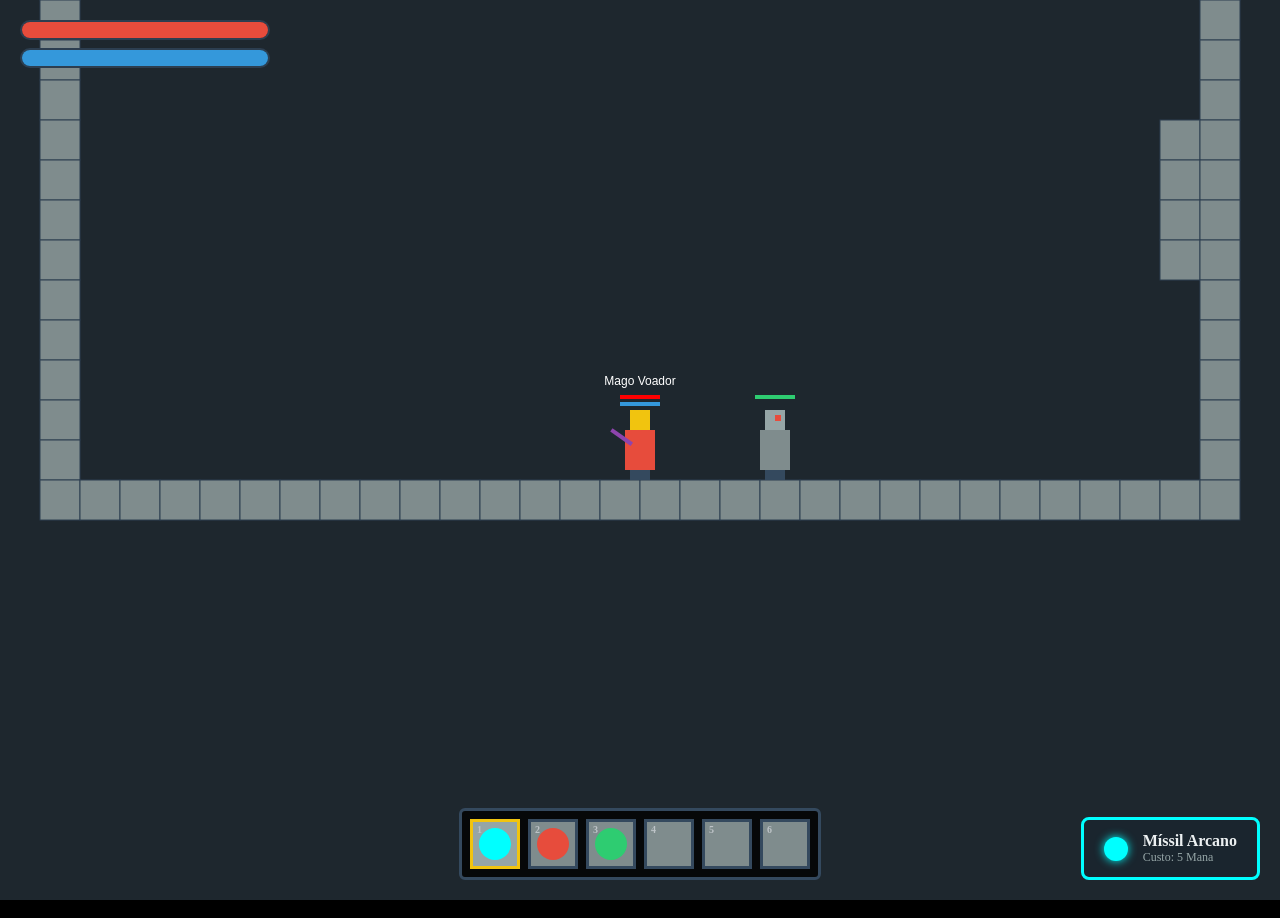
==== index.html @ b7376dbd "feat: setup inicial da engine, física, editor de mapas e combate" ====
<!DOCTYPE html>
<html lang="pt-BR">
<head>
    <meta charset="UTF-8">
    <meta name="viewport" content="width=device-width, initial-scale=1.0">
    <title>SkyBattle Arena</title>
    <link rel="stylesheet" href="style.css">
</head>
<body>
    <!-- O Canvas onde o jogo inteiro será desenhado -->
    <canvas id="gameCanvas"></canvas>
    <<div id="ui-layer">
    <!-- HUD de Vida/Mana (Canto Superior Esquerdo) -->
    <div id="player-hud" class="hud-container hidden">
        <div class="bar-bg"><div id="health-bar" class="bar-fill health"></div></div>
        <div class="bar-bg"><div id="mana-bar" class="bar-fill mana"></div></div>
    </div>

    <!-- Hotbar CENTRALIZADA (Independente) -->
    <div id="hotbar" class="hotbar-container"></div>

    <!-- Informações da Magia no CANTO DIREITO -->
    <div id="spell-hud" class="spell-container">
        <div id="spell-icon" class="spell-color-box"></div>
        <div class="spell-info">
            <span id="spell-name">Míssil Arcano</span>
            <span id="spell-cost">Custo: 5 Mana</span>
        </div>
    </div>
</div>
    <!-- Usamos type="module" para suportar import/export do ES6 nativamente -->
    <script type="module" src="src/main.js"></script>
</body>
</html>
---- style.css ----
/* Reset básico para remover margens e evitar barras de rolagem indesejadas */
* {
    margin: 0;
    padding: 0;
    box-sizing: border-box;
}

body, html {
    width: 100%;
    height: 100%;
    overflow: hidden; /* Evita scroll na tela do jogo */
    background-color: #000;
}

#gameCanvas {
    display: block;
    width: 100%;
    height: 100%;
}
#ui-layer {
    position: absolute;
    top: 0;
    left: 0;
    width: 100%;
    height: 100%;
    pointer-events: none; /* Deixa os cliques passarem para o Canvas */
    padding: 20px;
}

.hud-container {
    width: 250px;
    transition: opacity 0.5s ease-in-out; /* Transição suave */
    opacity: 1; /* Visível por padrão quando a classe 'hidden' for removida */
}

.hud-container.hidden {
    opacity: 0;
}

.bar-bg {
    width: 100%;
    height: 20px;
    background-color: rgba(0, 0, 0, 0.6);
    border: 2px solid #2c3e50;
    border-radius: 10px;
    margin-bottom: 8px;
    overflow: hidden;
}

.bar-fill {
    height: 100%;
    width: 100%;
    transition: width 0.1s linear; /* Animação suave ao perder vida/mana */
}

.health { background-color: #e74c3c; }
.mana { background-color: #3498db; }

/* --- HUD DE MAGIA (SPELL) --- */
.spell-container {
    position: absolute;
    bottom: 20px;
    right: 20px; 
    background-color: rgba(26, 37, 47, 0.9);
    border: 3px solid #34495e;
    border-radius: 8px;
    padding: 12px 20px;
    display: flex;
    align-items: center;
    gap: 15px;
    color: white;
    pointer-events: auto;
    z-index: 10;
}

.spell-color-box {
    width: 24px;
    height: 24px;
    border-radius: 50%;
    background-color: #00ffff;
    box-shadow: 0 0 10px #00ffff;
}

.spell-info {
    display: flex;
    flex-direction: column;
}

#spell-name {
    font-weight: bold;
    font-size: 16px;
    color: #ecf0f1;
}

#spell-cost {
    font-size: 12px;
    color: #95a5a6;
}

.hotbar-container {
    position: absolute;
    bottom: 20px;
    left: 50%;
    transform: translateX(-50%); /* O truque mágico para centralizar */
    display: flex;
    gap: 8px;
    background: rgba(0, 0, 0, 0.8);
    padding: 8px;
    border: 3px solid #34495e;
    border-radius: 6px;
    pointer-events: auto;
    z-index: 5;
}

.slot {
    width: 50px;
    height: 50px;
    background: #7f8c8d;
    border: 3px solid #34495e;
    display: flex;
    align-items: center;
    justify-content: center;
    position: relative;
    cursor: grab;
    user-select: none;
}

.slot.active {
    border-color: #f1c40f; /* Destaque do slot selecionado */
    background: #95a5a6;
}

.slot-icon {
    width: 32px;
    height: 32px;
    pointer-events: none; /* Evita bug no drag and drop */
}

.slot-number {
    position: absolute;
    top: 2px;
    left: 4px;
    font-size: 10px;
    color: #bdc3c7;
    font-weight: bold;
}

.dragging {
    opacity: 0.4;
}
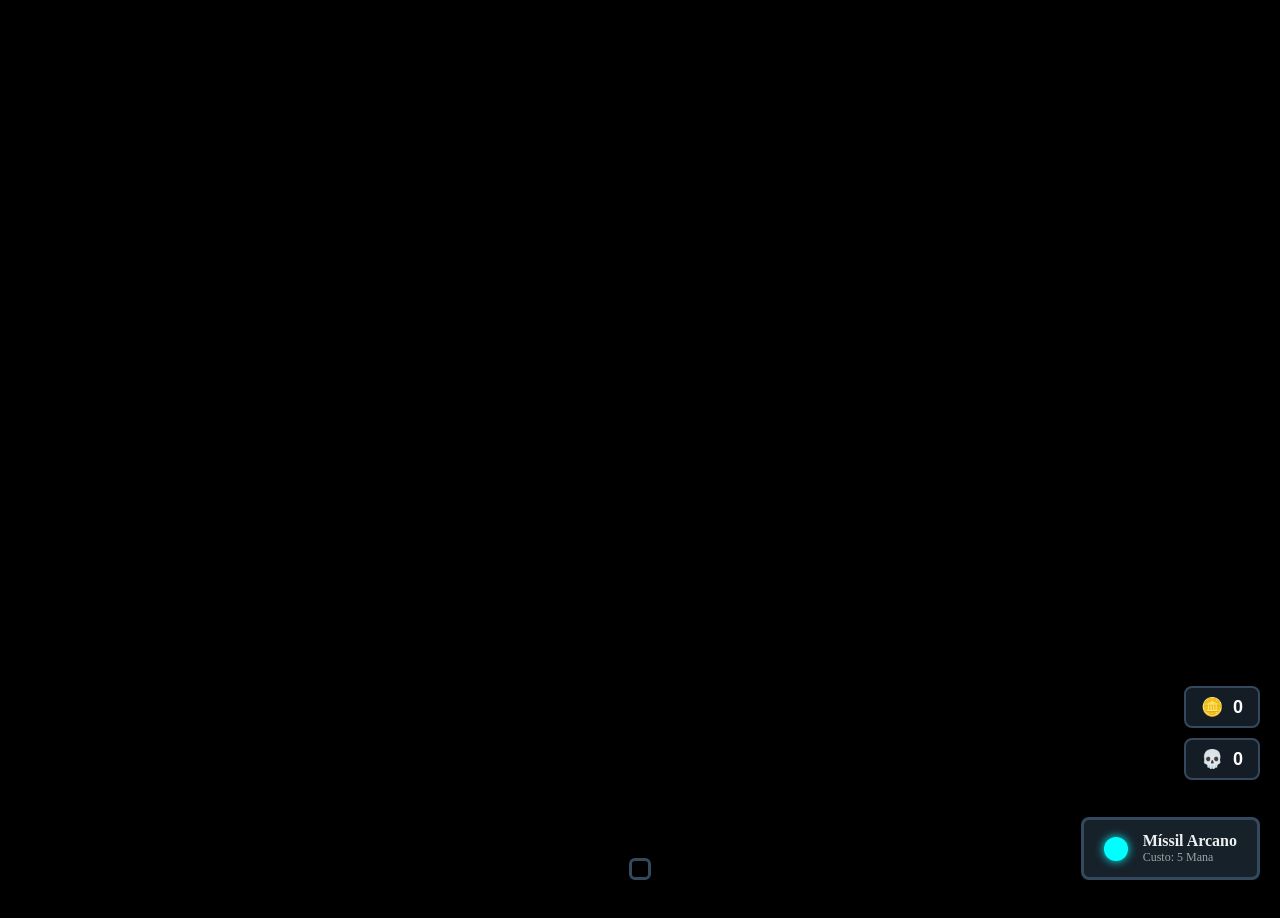
==== commit e3e97128: "feat: setup inicial da engine, física, editor de mapas e combate mod 3" ====
--- a/index.html
+++ b/index.html
@@ -15,7 +15,16 @@
         <div class="bar-bg"><div id="health-bar" class="bar-fill health"></div></div>
         <div class="bar-bg"><div id="mana-bar" class="bar-fill mana"></div></div>
     </div>
-
+    <div id="stats-hud" class="stats-container">
+            <div class="stat-box">
+                <span class="stat-icon" style="color: #f1c40f;">🪙</span>
+                <span id="coin-counter">0</span>
+            </div>
+            <div class="stat-box">
+                <span class="stat-icon" style="color: #e74c3c;">💀</span>
+                <span id="kill-counter">0</span>
+            </div>
+        </div>
     <!-- Hotbar CENTRALIZADA (Independente) -->
     <div id="hotbar" class="hotbar-container"></div>
 
--- a/style.css
+++ b/style.css
@@ -147,4 +147,39 @@
 
 .dragging {
     opacity: 0.4;
+}
+
+/* --- HUD DE STATUS (Moedas e Abates) --- */
+.stats-container {
+    position: absolute;
+    bottom: 120px;
+    right: 20px; 
+    display: flex;
+    flex-direction: column;
+    gap: 10px;
+}
+
+.stat-box {
+    background-color: rgba(26, 37, 47, 0.8);
+    border: 2px solid #34495e;
+    border-radius: 8px;
+    padding: 8px 15px;
+    display: flex;
+    align-items: center;
+    gap: 10px;
+    color: white;
+    font-family: 'Segoe UI', Tahoma, Geneva, Verdana, sans-serif;
+    font-size: 18px;
+    font-weight: bold;
+}
+
+/* O numerozinho de quantidade no slot (Stack) */
+.item-amount {
+    position: absolute;
+    bottom: 2px;
+    right: 4px;
+    font-size: 14px;
+    color: #fff;
+    font-weight: bold;
+    text-shadow: 1px 1px 3px black, -1px -1px 3px black;
 }
